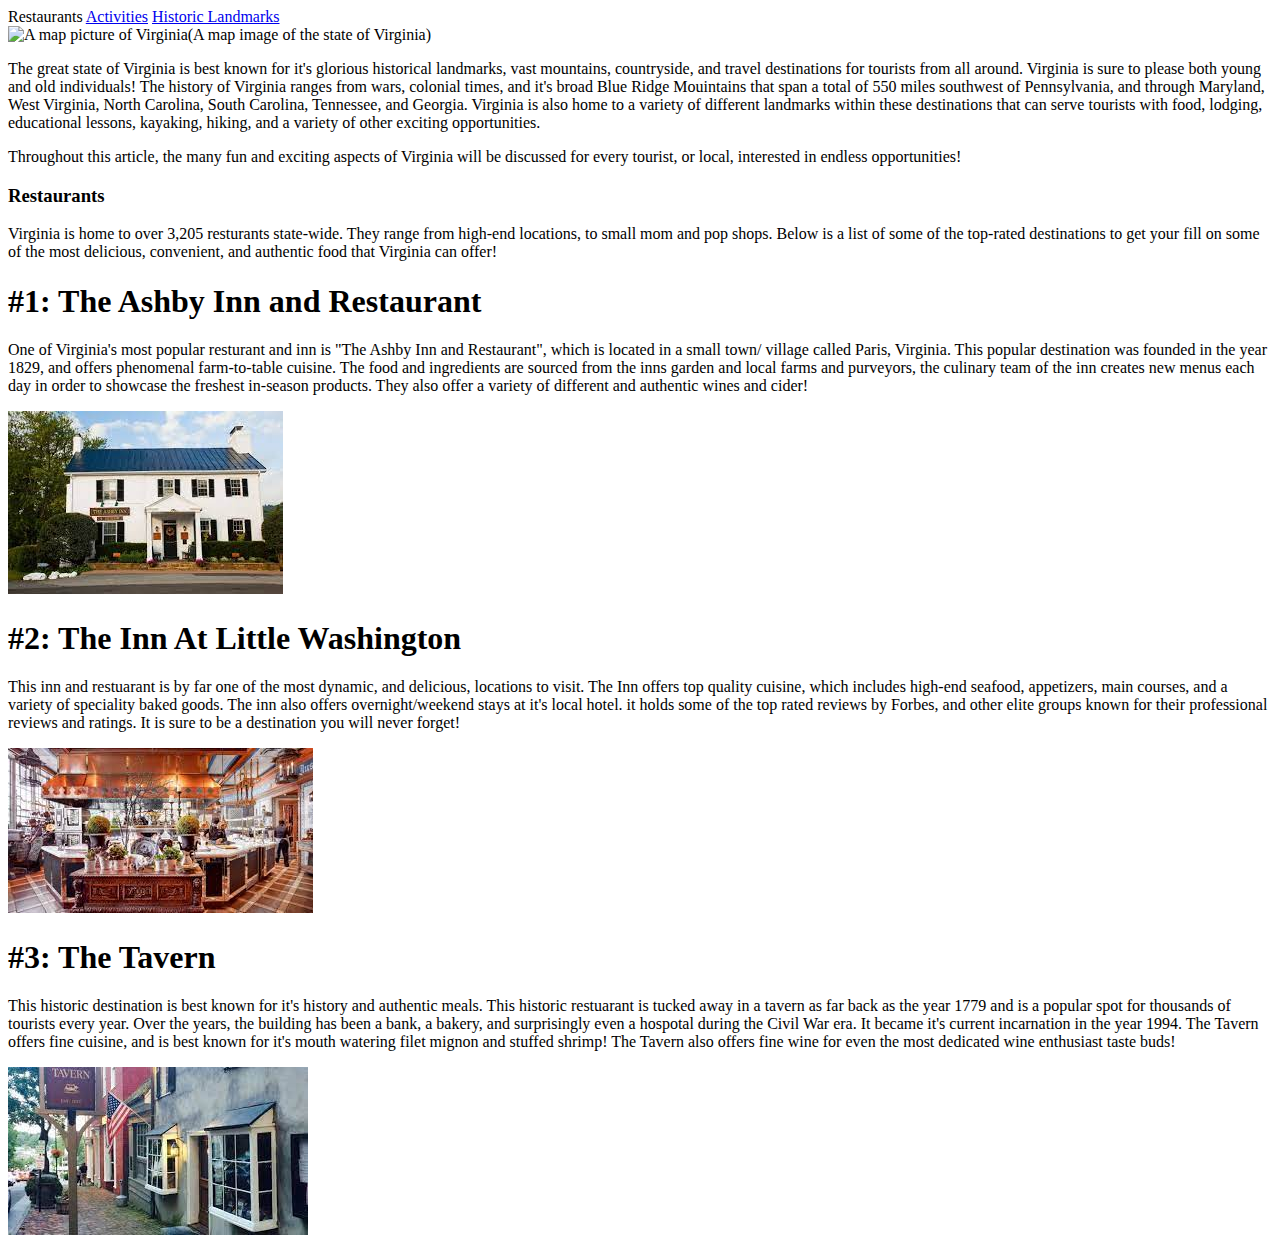
==== Page1.html @ 0450b83e "update" ====
<!DOCTYPE html>
<html lang="en">
   <head>
      <meta charset="UTF-8">
      <meta name="viewport" content="width=device-width, initial-scale=1.0">
      <title>Places To Visit In Virginia</title>
      <link type="text/css" rel="stylesheet" href="Page1.html" />

      <link rel="stylesheet" href="Page1.html"/>
   <!//Here I have the links to 3 seperate pages and their associated urls,
  <!-- PAGE LINKS -->
    <div class="assignmentlinks-div"
    <a href="Page1.html">Restaurants</a>
    <a href="Page2.html">Activities</a>
    <a href="Page3.html">Historic Landmarks</a>
</div>
      
      <img
         src="https://i0.wp.com/thehill.com/wp-content/uploads/sites/2/2022/11/virginia_nmg_mm-gn_web.png?w=2000&ssl=1"
         alt="A map picture of Virginia" <p>(A map image of the state of Virginia)</p>

      <p> The great state of Virginia is best known for it's glorious
         historical landmarks, vast mountains, countryside, and
         travel destinations for tourists from all around. Virginia is sure
         to please both young and old individuals! The history of Virginia
         ranges from wars, colonial times, and it's broad Blue Ridge Mouintains that span
         a total of 550 miles southwest of Pennsylvania, and through Maryland, West Virginia,
         North Carolina, South Carolina, Tennessee, and Georgia.
         Virginia is also home to a variety of different landmarks within these
         destinations that can serve tourists with food, lodging, educational lessons,
         kayaking, hiking, and a variety of other exciting opportunities.
      </p>
      <p> Throughout this article, the many fun and exciting aspects of Virginia will be discussed
         for every tourist, or local, interested in endless opportunities!
      </p>

      <h3>Restaurants</h3>
      <p> Virginia is home to over 3,205 resturants state-wide. They range from high-end locations, to small mom and pop
         shops.
         Below is a list of some of the top-rated destinations to get your fill on some of the most delicious,
         convenient,
         and authentic food that Virginia can offer!
      </p>
      <h1>#1: The Ashby Inn and Restaurant</h1>
      <p> One of Virginia's most popular resturant and inn is "The Ashby Inn and Restaurant", which is located in a
         small
         town/ village
         called Paris, Virginia. This popular destination was founded in the year 1829, and offers phenomenal
         farm-to-table
         cuisine.
         The food and ingredients are sourced from the inns garden and local farms and purveyors, the culinary team of
         the inn
         creates
         new menus each day in order to showcase the freshest in-season products. They also offer a variety of different
         and
         authentic
         wines and cider!
      </p>
      <img
         src="[data-uri]"
         alt="A picture of The Ashby Inn Building" <div>
      <h1>#2: The Inn At Little Washington</h1>
      <p> This inn and restuarant is by far one of the most dynamic, and delicious, locations to visit. The Inn offers
         top
         quality
         cuisine, which includes high-end seafood, appetizers, main courses, and a variety of speciality baked goods.
         The inn
         also
         offers overnight/weekend stays at it's local hotel. it holds some of the top rated reviews by Forbes, and other
         elite
         groups known for their professional reviews and ratings. It is sure to be a destination you will never forget!
      </p>
      <img
         src="[data-uri]"
         alt="Kitchen" </div>
      <div>
         <h1>#3: The Tavern</h1>
         <p> This historic destination is best known for it's history and authentic meals. This historic restuarant is
            tucked
            away
            in a tavern as far back as the year 1779 and is a popular spot for thousands of tourists every year. Over
            the years,
            the building
            has been a bank, a bakery, and surprisingly even a hospotal during the Civil War era. It became it's current
            incarnation
            in the year 1994. The Tavern offers fine cuisine, and is best known for it's mouth watering filet mignon and
            stuffed
            shrimp!
            The Tavern also offers fine wine for even the most dedicated wine enthusiast taste buds!
         </p>
         <img
            src="[data-uri]"
            alt="A picture of The Taverns front entrance" </div>

   </head>

   </body>

</html>
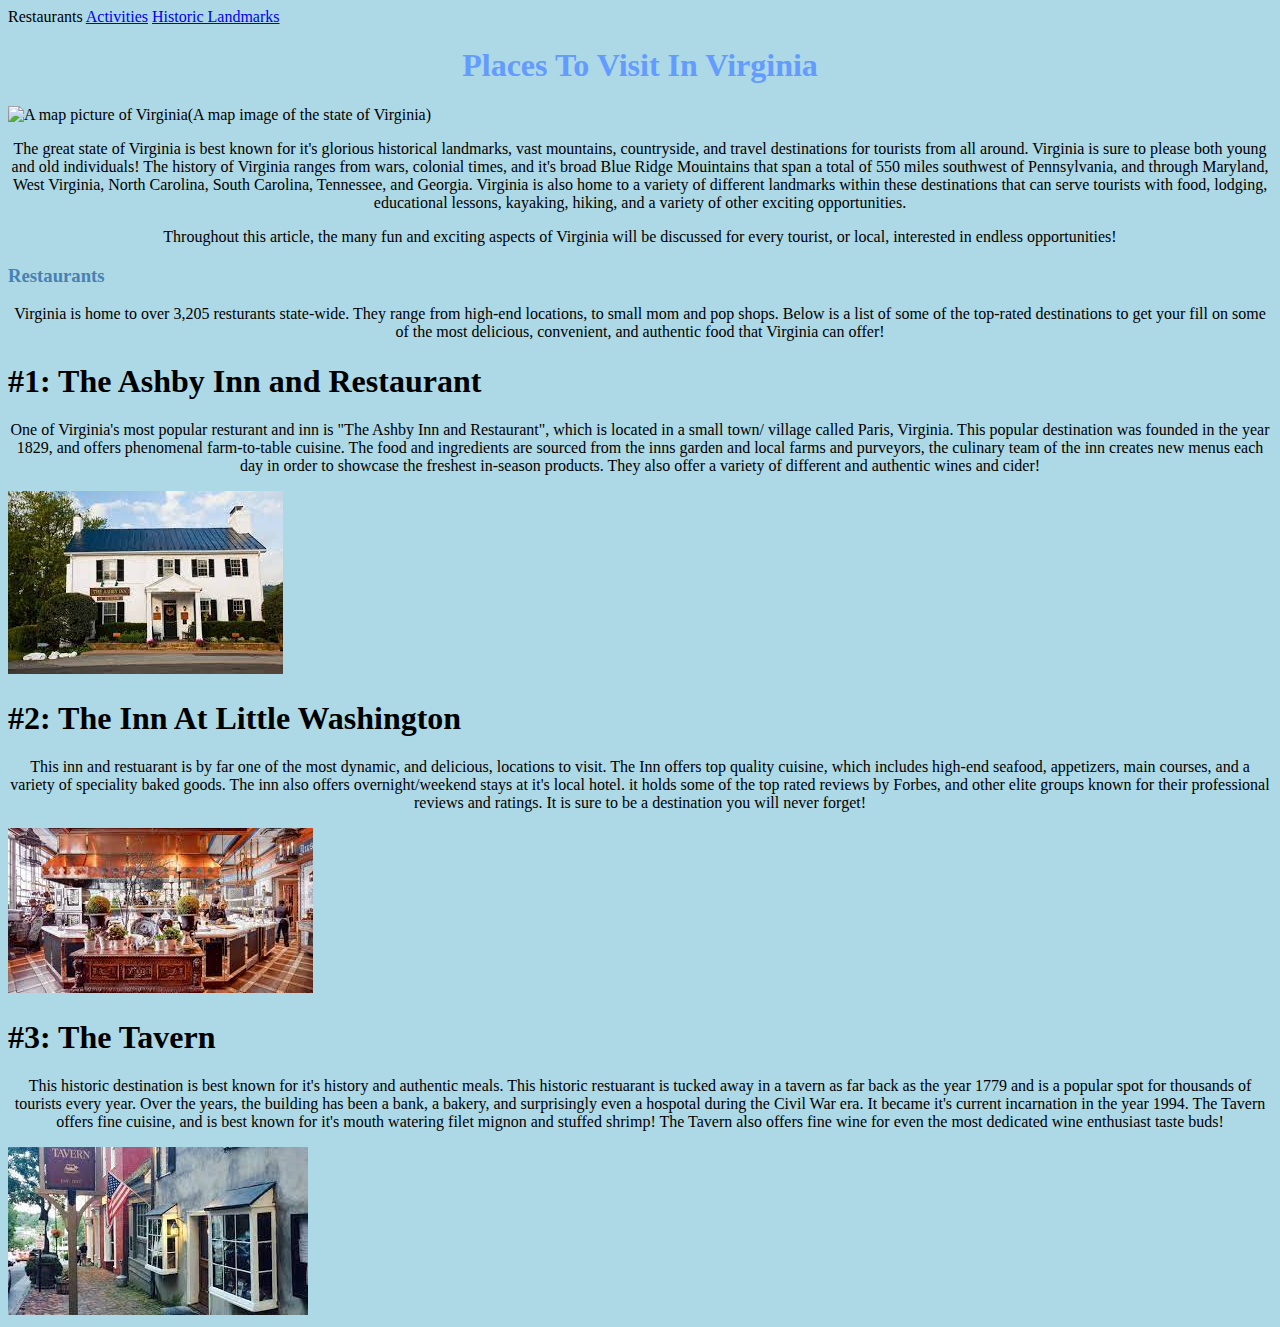
==== commit 9d024d6b: "update" ====
--- a/Page1.html
+++ b/Page1.html
@@ -4,9 +4,8 @@
       <meta charset="UTF-8">
       <meta name="viewport" content="width=device-width, initial-scale=1.0">
       <title>Places To Visit In Virginia</title>
-      <link type="text/css" rel="stylesheet" href="Page1.html" />
 
-      <link rel="stylesheet" href="Page1.html"/>
+      <link rel="stylesheet" href="style.css"/>
    <!//Here I have the links to 3 seperate pages and their associated urls,
   <!-- PAGE LINKS -->
     <div class="assignmentlinks-div"
@@ -14,6 +13,8 @@
     <a href="Page2.html">Activities</a>
     <a href="Page3.html">Historic Landmarks</a>
 </div>
+<h1 id="First">Places To Visit In Virginia</h1>
+    </head>
       
       <img
          src="https://i0.wp.com/thehill.com/wp-content/uploads/sites/2/2022/11/virginia_nmg_mm-gn_web.png?w=2000&ssl=1"
--- a/style.css
+++ b/style.css
@@ -0,0 +1,21 @@
+#First{
+    color: rgb(100, 155, 255);
+    text-align: center;
+}
+
+body {
+  background-color: lightblue;
+}
+
+p {
+  color: black;
+  text-align: center;
+}
+
+h3{
+  color:steelblue
+}
+ 
+
+
+
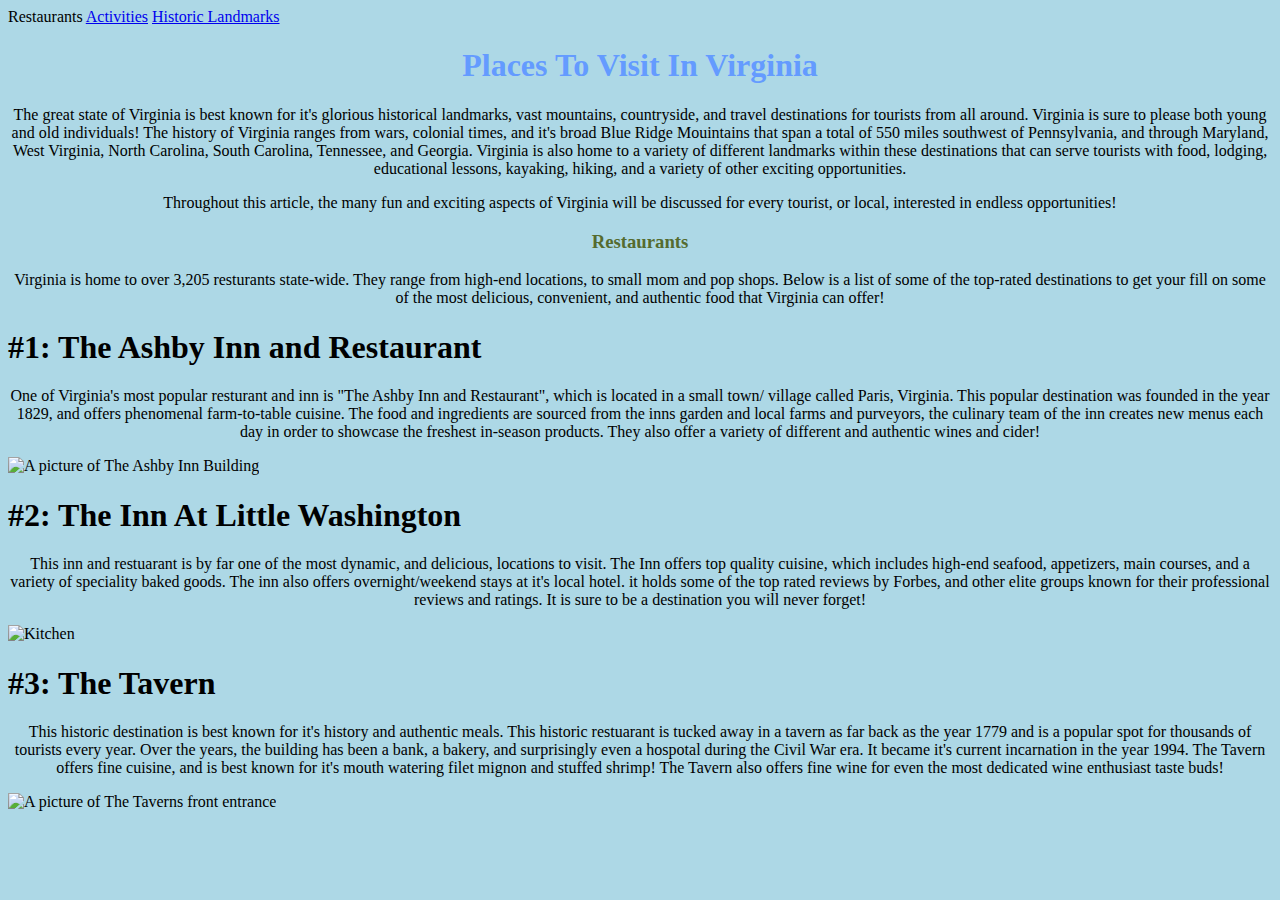
==== commit 50369dba: "update" ====
--- a/Page1.html
+++ b/Page1.html
@@ -1,3 +1,4 @@
+<!--BOILER PLATE-->
 <!DOCTYPE html>
 <html lang="en">
    <head>
@@ -6,21 +7,20 @@
       <title>Places To Visit In Virginia</title>
 
       <link rel="stylesheet" href="style.css"/>
-   <!//Here I have the links to 3 seperate pages and their associated urls,
-  <!-- PAGE LINKS -->
-    <div class="assignmentlinks-div"
+    <!//Here I have the links to 3 seperate pages and their associated urls,
+  <!--PAGE LINKS -->
+  
+   <div class="style.css"
     <a href="Page1.html">Restaurants</a>
     <a href="Page2.html">Activities</a>
     <a href="Page3.html">Historic Landmarks</a>
-</div>
-<h1 id="First">Places To Visit In Virginia</h1>
+   </div>
+      <h1 id="First">Places To Visit In Virginia</h1>
     </head>
-      
-      <img
-         src="https://i0.wp.com/thehill.com/wp-content/uploads/sites/2/2022/11/virginia_nmg_mm-gn_web.png?w=2000&ssl=1"
-         alt="A map picture of Virginia" <p>(A map image of the state of Virginia)</p>
+    <!-- MAIN -->
+   <main>
 
-      <p> The great state of Virginia is best known for it's glorious
+      <p>The great state of Virginia is best known for it's glorious
          historical landmarks, vast mountains, countryside, and
          travel destinations for tourists from all around. Virginia is sure
          to please both young and old individuals! The history of Virginia
@@ -31,9 +31,10 @@
          destinations that can serve tourists with food, lodging, educational lessons,
          kayaking, hiking, and a variety of other exciting opportunities.
       </p>
-      <p> Throughout this article, the many fun and exciting aspects of Virginia will be discussed
+      <p>Throughout this article, the many fun and exciting aspects of Virginia will be discussed
          for every tourist, or local, interested in endless opportunities!
       </p>
+   </main>
 
       <h3>Restaurants</h3>
       <p> Virginia is home to over 3,205 resturants state-wide. They range from high-end locations, to small mom and pop
@@ -58,8 +59,8 @@
          wines and cider!
       </p>
       <img
-         src="[data-uri]"
-         alt="A picture of The Ashby Inn Building" <div>
+         src="data:image/jpeg"
+         alt="A picture of The Ashby Inn Building"<div>
       <h1>#2: The Inn At Little Washington</h1>
       <p> This inn and restuarant is by far one of the most dynamic, and delicious, locations to visit. The Inn offers
          top
@@ -72,8 +73,8 @@
          groups known for their professional reviews and ratings. It is sure to be a destination you will never forget!
       </p>
       <img
-         src="[data-uri]"
-         alt="Kitchen" </div>
+         src="data:image/jpeg;"
+         alt="Kitchen"
       <div>
          <h1>#3: The Tavern</h1>
          <p> This historic destination is best known for it's history and authentic meals. This historic restuarant is
@@ -90,7 +91,7 @@
             The Tavern also offers fine wine for even the most dedicated wine enthusiast taste buds!
          </p>
          <img
-            src="[data-uri]"
+            src="data:image/jpeg;"
             alt="A picture of The Taverns front entrance" </div>
 
    </head>
--- a/style.css
+++ b/style.css
@@ -12,8 +12,9 @@
   text-align: center;
 }
 
-h3{
-  color:steelblue
+h3 {
+  color:darkolivegreen;
+  text-align: center;
 }
  
 
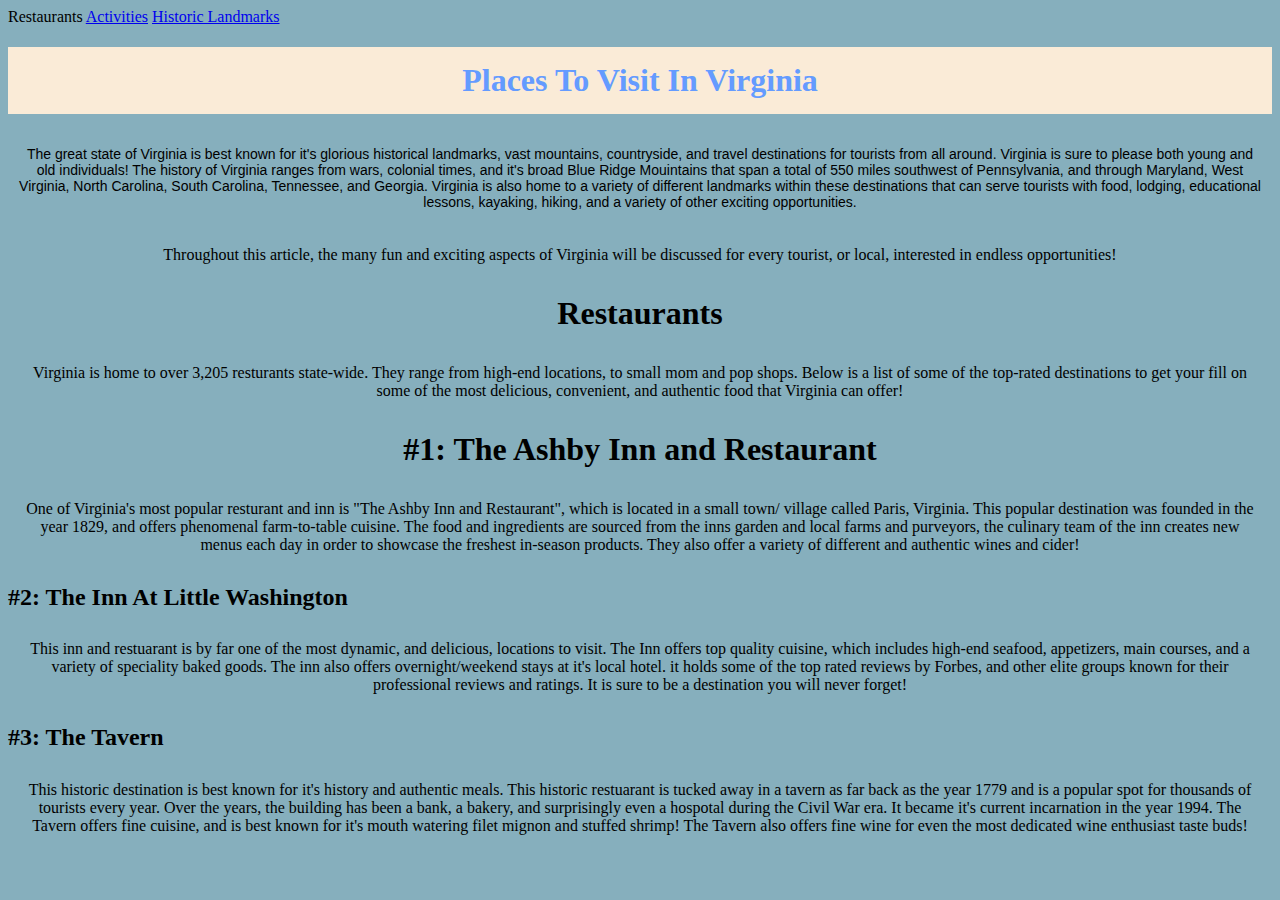
==== commit 73012047: "update" ====
--- a/Page1.html
+++ b/Page1.html
@@ -9,7 +9,7 @@
       <link rel="stylesheet" href="style.css"/>
     <!//Here I have the links to 3 seperate pages and their associated urls,
   <!--PAGE LINKS -->
-  
+
    <div class="style.css"
     <a href="Page1.html">Restaurants</a>
     <a href="Page2.html">Activities</a>
@@ -20,7 +20,7 @@
     <!-- MAIN -->
    <main>
 
-      <p>The great state of Virginia is best known for it's glorious
+      <p id="firstp">The great state of Virginia is best known for it's glorious
          historical landmarks, vast mountains, countryside, and
          travel destinations for tourists from all around. Virginia is sure
          to please both young and old individuals! The history of Virginia
@@ -31,12 +31,13 @@
          destinations that can serve tourists with food, lodging, educational lessons,
          kayaking, hiking, and a variety of other exciting opportunities.
       </p>
+
       <p>Throughout this article, the many fun and exciting aspects of Virginia will be discussed
          for every tourist, or local, interested in endless opportunities!
       </p>
    </main>
 
-      <h3>Restaurants</h3>
+      <h1>Restaurants</h1>
       <p> Virginia is home to over 3,205 resturants state-wide. They range from high-end locations, to small mom and pop
          shops.
          Below is a list of some of the top-rated destinations to get your fill on some of the most delicious,
@@ -58,10 +59,8 @@
          authentic
          wines and cider!
       </p>
-      <img
-         src="data:image/jpeg"
-         alt="A picture of The Ashby Inn Building"<div>
-      <h1>#2: The Inn At Little Washington</h1>
+
+      <h2>#2: The Inn At Little Washington</h2>
       <p> This inn and restuarant is by far one of the most dynamic, and delicious, locations to visit. The Inn offers
          top
          quality
@@ -72,11 +71,8 @@
          elite
          groups known for their professional reviews and ratings. It is sure to be a destination you will never forget!
       </p>
-      <img
-         src="data:image/jpeg;"
-         alt="Kitchen"
-      <div>
-         <h1>#3: The Tavern</h1>
+      
+         <h2>#3: The Tavern</h2>
          <p> This historic destination is best known for it's history and authentic meals. This historic restuarant is
             tucked
             away
@@ -90,9 +86,7 @@
             shrimp!
             The Tavern also offers fine wine for even the most dedicated wine enthusiast taste buds!
          </p>
-         <img
-            src="data:image/jpeg;"
-            alt="A picture of The Taverns front entrance" </div>
+         
 
    </head>
 
--- a/style.css
+++ b/style.css
@@ -1,22 +1,55 @@
-#First{
+#First {
     color: rgb(100, 155, 255);
     text-align: center;
+    padding: 15px
 }
 
 body {
-  background-color: lightblue;
+  background-color: rgb(134, 175, 189);
 }
 
 p {
   color: black;
   text-align: center;
+  padding: 10px
 }
 
 h3 {
-  color:darkolivegreen;
+  color:rgb(128, 112, 153);
   text-align: center;
 }
- 
 
+table, th, td {
+  border:1px solid;
+}
 
+table, th, td {
+  text-align: center;
+}
 
+#beach {
+  text-align: center;
+}
+
+#locations {
+  border: 1px solid black;  
+  margin-left: auto;  
+  margin-right: auto;  
+  border-collapse: collapse;    
+  width: 1000px;  
+  text-align: center;  
+  font-size: 15px;
+}
+
+h1 {
+  text-align: center;
+}
+
+#First {
+  background-color: antiquewhite;
+}
+
+#firstp {
+  font-size: 14px;
+  font-family: Arial, Helvetica, sans-serif;
+}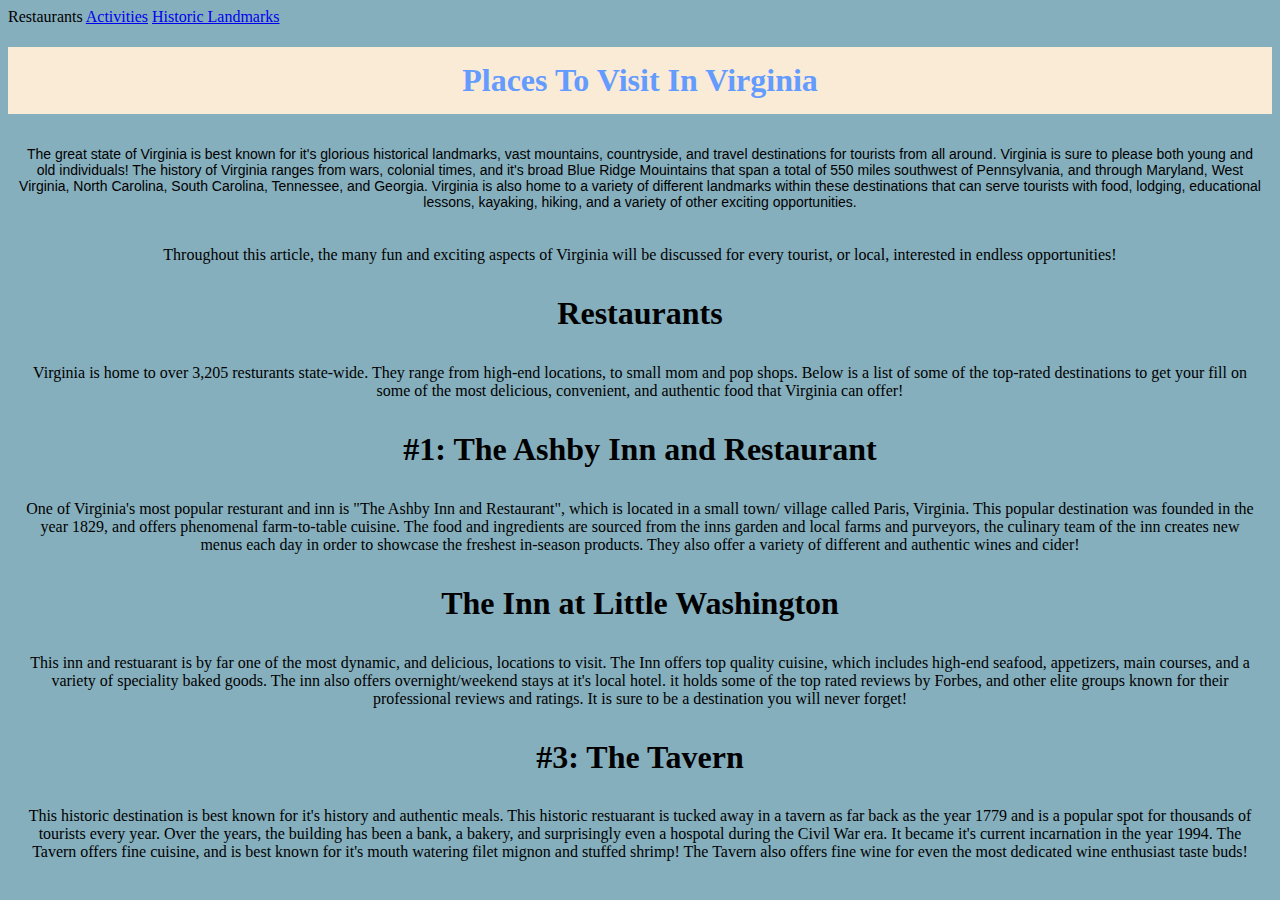
==== commit b690dbb3: "update" ====
--- a/Page1.html
+++ b/Page1.html
@@ -7,8 +7,10 @@
       <title>Places To Visit In Virginia</title>
 
       <link rel="stylesheet" href="style.css"/>
+
     <!//Here I have the links to 3 seperate pages and their associated urls,
-  <!--PAGE LINKS -->
+  
+    <!--PAGE LINKS -->
 
    <div class="style.css"
     <a href="Page1.html">Restaurants</a>
@@ -32,7 +34,7 @@
          kayaking, hiking, and a variety of other exciting opportunities.
       </p>
 
-      <p>Throughout this article, the many fun and exciting aspects of Virginia will be discussed
+      <p id="ndp">Throughout this article, the many fun and exciting aspects of Virginia will be discussed
          for every tourist, or local, interested in endless opportunities!
       </p>
    </main>
@@ -44,6 +46,7 @@
          convenient,
          and authentic food that Virginia can offer!
       </p>
+
       <h1>#1: The Ashby Inn and Restaurant</h1>
       <p> One of Virginia's most popular resturant and inn is "The Ashby Inn and Restaurant", which is located in a
          small
@@ -60,7 +63,7 @@
          wines and cider!
       </p>
 
-      <h2>#2: The Inn At Little Washington</h2>
+      <h1>The Inn at Little Washington</h1>
       <p> This inn and restuarant is by far one of the most dynamic, and delicious, locations to visit. The Inn offers
          top
          quality
@@ -72,7 +75,7 @@
          groups known for their professional reviews and ratings. It is sure to be a destination you will never forget!
       </p>
       
-         <h2>#3: The Tavern</h2>
+         <h1>#3: The Tavern</h1>
          <p> This historic destination is best known for it's history and authentic meals. This historic restuarant is
             tucked
             away
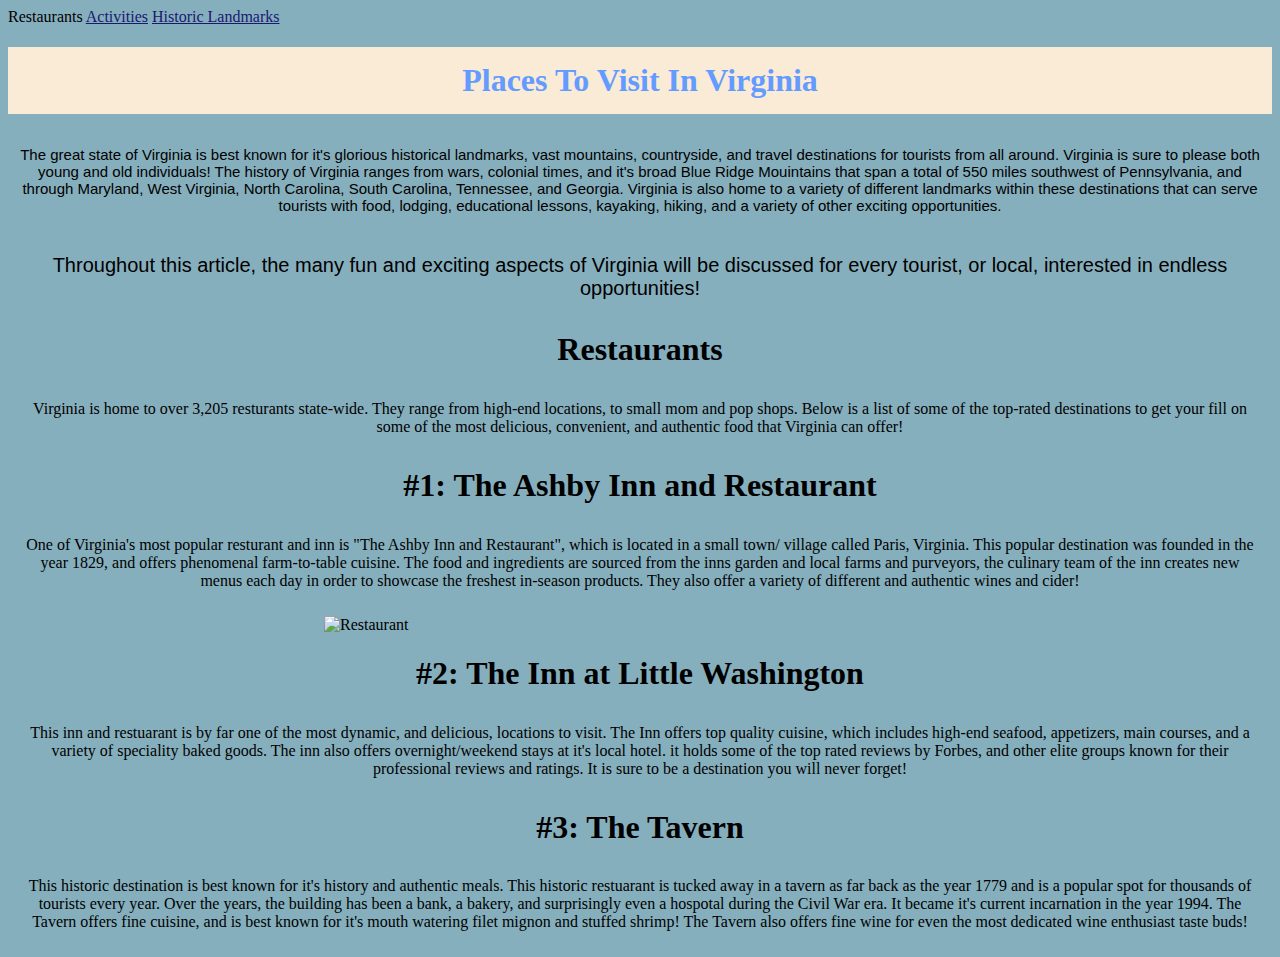
==== commit 612d8e54: "update" ====
--- a/Page1.html
+++ b/Page1.html
@@ -11,7 +11,6 @@
     <!//Here I have the links to 3 seperate pages and their associated urls,
   
     <!--PAGE LINKS -->
-
    <div class="style.css"
     <a href="Page1.html">Restaurants</a>
     <a href="Page2.html">Activities</a>
@@ -63,8 +62,10 @@
          wines and cider!
       </p>
 
-      <h1>The Inn at Little Washington</h1>
-      <p> This inn and restuarant is by far one of the most dynamic, and delicious, locations to visit. The Inn offers
+      <img src="https://cdn.wedding-spot.com/images/venues/854/The-Ashby-Inn-and-Restaurant-Wedding-Paris-VA-20.jpeg" alt="Restaurant" class="center">
+
+      <h1>#2: The Inn at Little Washington</h1>
+      <p>This inn and restuarant is by far one of the most dynamic, and delicious, locations to visit. The Inn offers
          top
          quality
          cuisine, which includes high-end seafood, appetizers, main courses, and a variety of speciality baked goods.
--- a/style.css
+++ b/style.css
@@ -50,6 +50,38 @@
 }
 
 #firstp {
-  font-size: 14px;
+  font-size: 15px;
   font-family: Arial, Helvetica, sans-serif;
+}
+
+#ndp {
+  font-size: 20px;
+  font-family: Arial, Helvetica, sans-serif;
+}
+
+/* unvisited link */
+a:link {
+  color: midnightblue;
+}
+
+/* visited link */
+a:visited {
+  color: darkred;
+}
+
+/* mouse over link */
+a:hover {
+  color: darkgreen;
+}
+
+/* selected link */
+a:active {
+  color: purple;
+}
+
+.center {
+  display: block;
+  margin-left: auto;
+  margin-right: auto;
+  width: 50%;
 }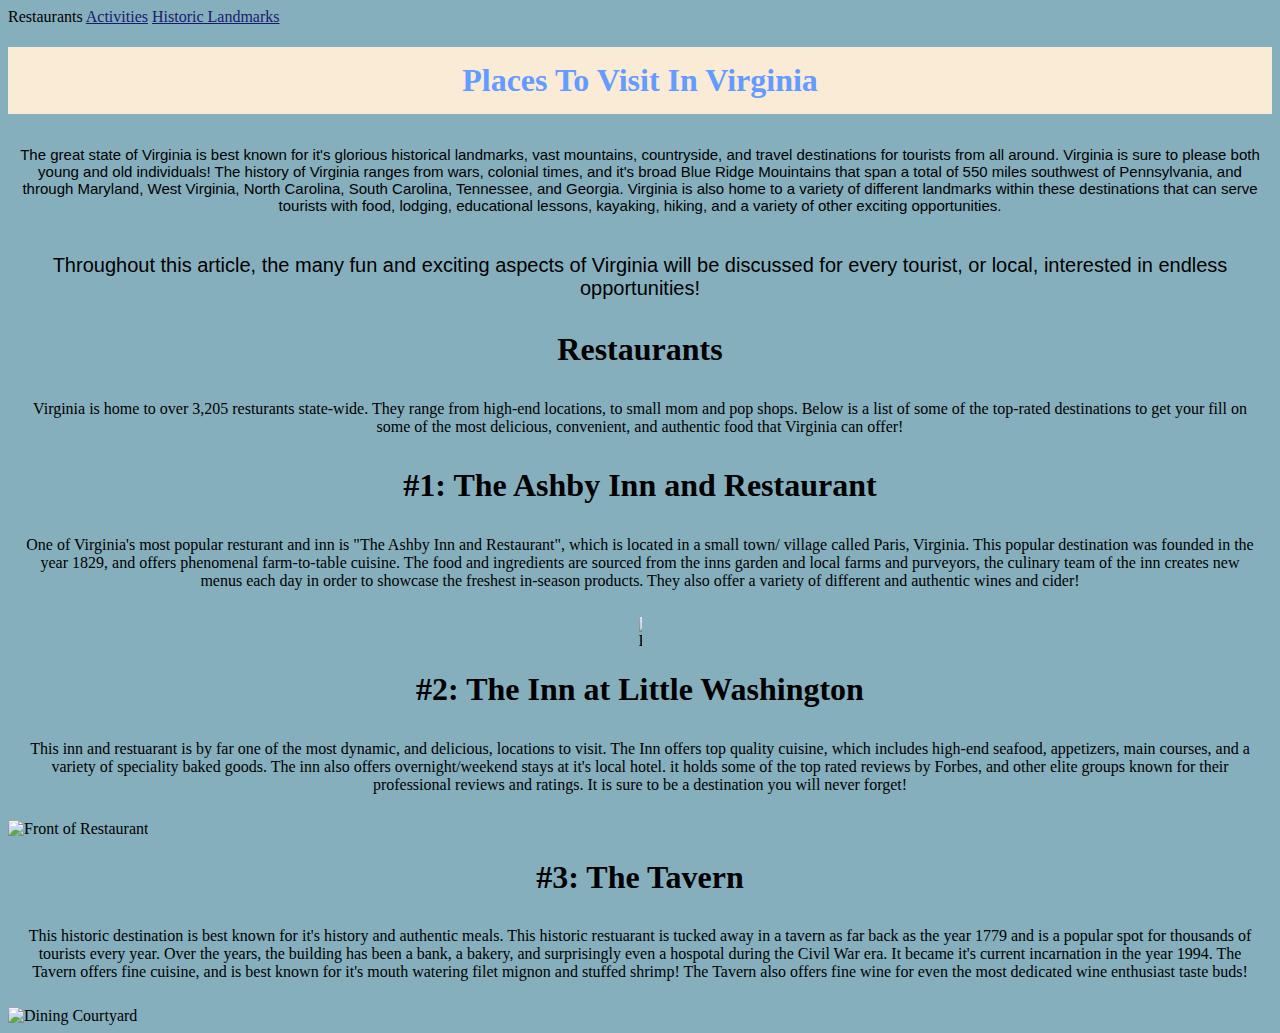
==== commit 4a33cd3b: "update" ====
--- a/Page1.html
+++ b/Page1.html
@@ -75,8 +75,10 @@
          elite
          groups known for their professional reviews and ratings. It is sure to be a destination you will never forget!
       </p>
+
+      <img src="https://global-uploads.webflow.com/607efd78234e31a09681f2cb/61ba499e3314c5e7b89cb1eb_web60s.jpg" alt="Front of Restaurant" class="littlew">
       
-         <h1>#3: The Tavern</h1>
+      <h1>#3: The Tavern</h1>
          <p> This historic destination is best known for it's history and authentic meals. This historic restuarant is
             tucked
             away
@@ -90,6 +92,8 @@
             shrimp!
             The Tavern also offers fine wine for even the most dedicated wine enthusiast taste buds!
          </p>
+
+         <img src="https://media-cdn.tripadvisor.com/media/photo-s/1c/78/fb/8a/our-courtyard.jpg" alt="Dining Courtyard" class="goodeats">
          
 
    </head>
--- a/style.css
+++ b/style.css
@@ -83,5 +83,5 @@
   display: block;
   margin-left: auto;
   margin-right: auto;
-  width: 50%;
+  max-width: 3px;
 }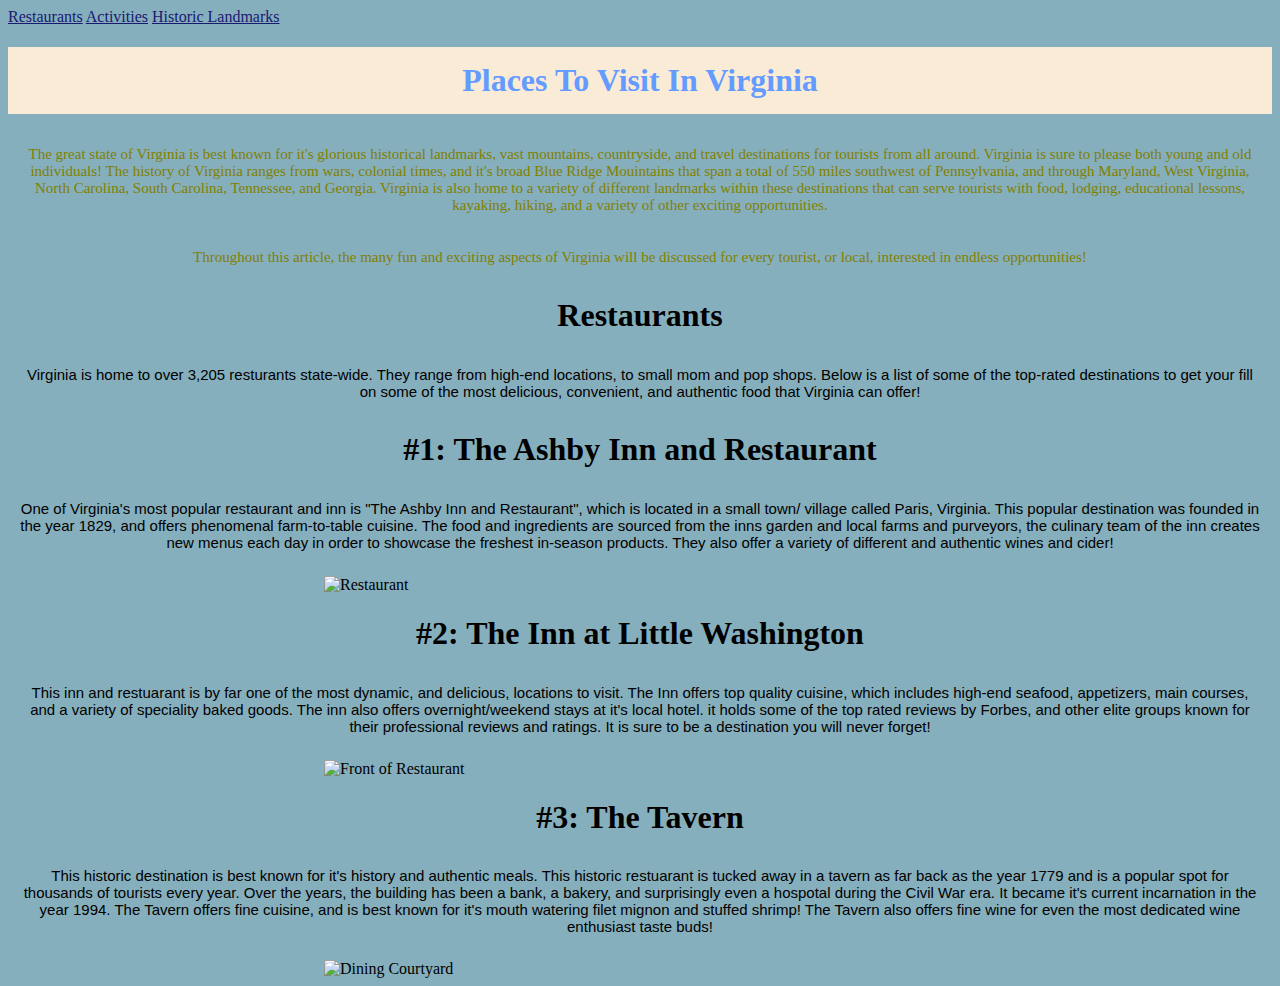
==== commit 6d2cc8a2: "update" ====
--- a/Page1.html
+++ b/Page1.html
@@ -8,17 +8,16 @@
 
       <link rel="stylesheet" href="style.css"/>
 
-    <!//Here I have the links to 3 seperate pages and their associated urls,
-  
-    <!--PAGE LINKS -->
-   <div class="style.css"
+   <!--PAGE LINKS-->
+   <div class="style.css">
     <a href="Page1.html">Restaurants</a>
     <a href="Page2.html">Activities</a>
     <a href="Page3.html">Historic Landmarks</a>
    </div>
       <h1 id="First">Places To Visit In Virginia</h1>
     </head>
-    <!-- MAIN -->
+    <!--MAIN-->
+
    <main>
 
       <p id="firstp">The great state of Virginia is best known for it's glorious
@@ -47,7 +46,7 @@
       </p>
 
       <h1>#1: The Ashby Inn and Restaurant</h1>
-      <p> One of Virginia's most popular resturant and inn is "The Ashby Inn and Restaurant", which is located in a
+      <p>One of Virginia's most popular restaurant and inn is "The Ashby Inn and Restaurant", which is located in a
          small
          town/ village
          called Paris, Virginia. This popular destination was founded in the year 1829, and offers phenomenal
@@ -62,7 +61,7 @@
          wines and cider!
       </p>
 
-      <img src="https://cdn.wedding-spot.com/images/venues/854/The-Ashby-Inn-and-Restaurant-Wedding-Paris-VA-20.jpeg" alt="Restaurant" class="center">
+      <img src="https://cdn.wedding-spot.com/images/venues/854/The-Ashby-Inn-and-Restaurant-Wedding-Paris-VA-20.jpeg" alt="Restaurant" class="littlew">
 
       <h1>#2: The Inn at Little Washington</h1>
       <p>This inn and restuarant is by far one of the most dynamic, and delicious, locations to visit. The Inn offers
@@ -79,7 +78,7 @@
       <img src="https://global-uploads.webflow.com/607efd78234e31a09681f2cb/61ba499e3314c5e7b89cb1eb_web60s.jpg" alt="Front of Restaurant" class="littlew">
       
       <h1>#3: The Tavern</h1>
-         <p> This historic destination is best known for it's history and authentic meals. This historic restuarant is
+         <p>This historic destination is best known for it's history and authentic meals. This historic restuarant is
             tucked
             away
             in a tavern as far back as the year 1779 and is a popular spot for thousands of tourists every year. Over
@@ -93,7 +92,7 @@
             The Tavern also offers fine wine for even the most dedicated wine enthusiast taste buds!
          </p>
 
-         <img src="https://media-cdn.tripadvisor.com/media/photo-s/1c/78/fb/8a/our-courtyard.jpg" alt="Dining Courtyard" class="goodeats">
+         <img src="https://media-cdn.tripadvisor.com/media/photo-s/1c/78/fb/8a/our-courtyard.jpg" alt="Dining Courtyard" class="littlew">
          
 
    </head>
--- a/style.css
+++ b/style.css
@@ -1,3 +1,4 @@
+
 #First {
     color: rgb(100, 155, 255);
     text-align: center;
@@ -51,12 +52,14 @@
 
 #firstp {
   font-size: 15px;
-  font-family: Arial, Helvetica, sans-serif;
+  font-family: cursive;
+  color: olive;
 }
 
 #ndp {
-  font-size: 20px;
-  font-family: Arial, Helvetica, sans-serif;
+  font-size: 15px;
+  font-family: cursive;
+  color: olive;
 }
 
 /* unvisited link */
@@ -79,9 +82,39 @@
   color: purple;
 }
 
-.center {
+.littlew {
   display: block;
   margin-left: auto;
   margin-right: auto;
-  max-width: 3px;
-}+  width: 50%;
+}
+
+p {
+  font-size: 15px;
+  font-family: 'Lucida Sans', 'Lucida Sans Regular', 'Lucida Grande', 'Lucida Sans Unicode', Geneva, Verdana, sans-serif;
+}
+
+/* Style inputs with type="text", select elements and textareas */
+input[type=text], select, textarea {
+  width: 100%; /* Full Width */
+  padding: 12px; /* Some padding */ 
+  border: 1px solid #ccc; /* Gray border */
+  border-radius: 4px; /* Rounded borders */
+  box-sizing: border-box; /* Make sure that padding and width stays in place */
+  margin-top: 6px; /* Add a top margin */
+  margin-bottom: 16px; /* Bottom margin */
+  resize: vertical /* Allow the user to vertically resize the textarea (not horizontally) */
+}
+
+/* Add a background color and some padding around the form */
+.container {
+  border-radius: 5px;
+  background-color: #d4c7c7;
+  padding: 20px;
+}
+
+
+
+
+
+
